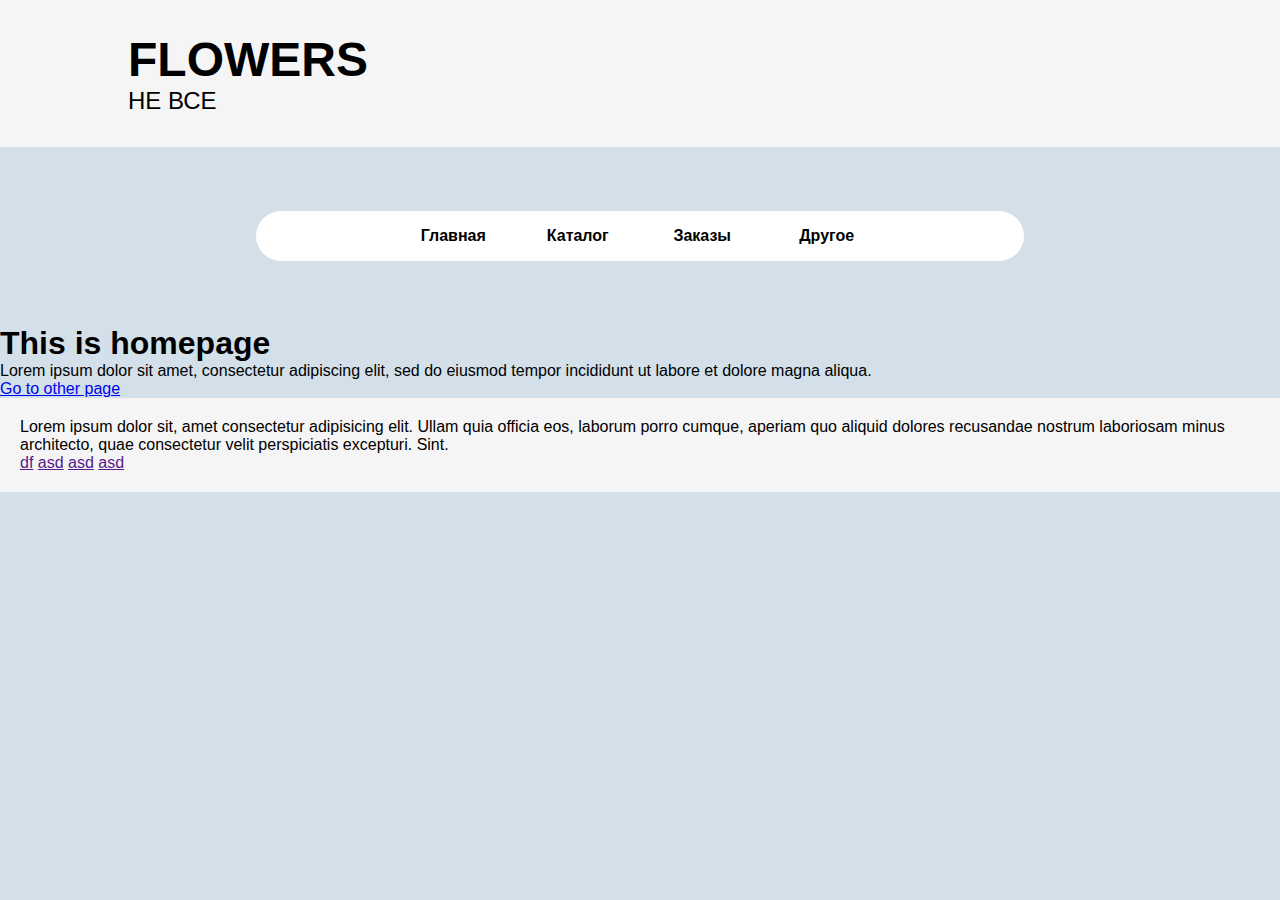
==== catalog.html @ afd86291 "today" ====
<!DOCTYPE html>
<html lang="en">

<head>
    <meta charset="UTF-8">
    <link rel="icon" type="image/png" sizes="16x16" href="img/flower_icon-icons.com_60674.png">
    <link rel="stylesheet" href="main.css">
    <title>Flowers</title>
</head>

<body>
    <header>
        <div class="header-flex">
            <hgroup class="title-wrapper">
                <h1 class="title">Flowers</h1>
                <h2 class="subtitle">не все</h2>
            </hgroup>
            <!--<section class="search">
                <form class="search__form">
                    <h2 class="search__form-head">Поиск</h2>
                    <label class="search__form-block">
                        <input type="text" class="search__form-input" id="searchText" placeholder="Введи название...">
                    </label>
                </form>
            </section>
        -->
        </div>

    </header>
    <nav>
        <ul>
            <li><a href="index.html" text="Главная">Главная</a></li>
            <li><a href="#" text="Каталог">Каталог</a></li>
            <li><a href="#" text="Заказы">Заказы</a></li>
            <li><a href="#" text="Другое">Другое</a></li>
        </ul>
    </nav>
    <main id="swup" class="transition-fade">
        <h1>This is homepage</h1>
        <p>
            Lorem ipsum dolor sit amet, consectetur adipiscing elit, sed do eiusmod tempor incididunt ut
            labore et dolore magna aliqua.
        </p>
        <a href="/someOtherPage">Go to other page</a>
    </main>
    <footer>
        <p>Lorem ipsum dolor sit, amet consectetur adipisicing elit. Ullam quia officia eos, laborum porro cumque,
            aperiam quo aliquid dolores recusandae nostrum laboriosam minus architecto, quae consectetur velit
            perspiciatis excepturi. Sint.</p>
        <a href="">df</a>
        <a href="">asd</a>
        <a href="">asd</a>
        <a href="">asd</a>
    </footer>
    <script src="swup.min.js"></script>
    <script>
        const swup = new Swup();
    </script>
</body>

</html>
---- main.css ----
@font-face {
    font-family: "Museo Sans";
    src: url("../fonts/MuseoSansCyrl-500.woff2") format("woff2"),
    url("../fonts/MuseoSansCyrl-500.woff") format("woff");
    font-weight: 500;
}

@font-face {
    font-family: "Museo Sans";
    src: url("../fonts/MuseoSansCyrl-700.woff2") format("woff2"),
    url("../fonts/MuseoSansCyrl-700.woff") format("woff");
    font-weight: 700;
}

@font-face {
    font-family: "Museo Sans";
    src: url("../fonts/MuseoSansCyrl-900.woff2") format("woff2"),
    url("../fonts/MuseoSansCyrl-900.woff") format("woff");
    font-weight: 900;
}
body{
	margin: 0;
	padding: 0;
	font-family: Museo Sans, Arial, sans-serif;
	font-weight: 500;
	font-size: 16px;
	background-color: #d3e0ea;
}
h1,
h2,
h3,
h4,
p {
    padding: 0;
    margin: 0;
}
nav{
	margin: 5% 20%;
	display: flex;
	text-align: center;
	justify-content: center;
	background-color: white;
	font-weight: bold;
	
	border-radius: 2rem;
	padding: 0 2rem;


}
nav ul{
	margin: 0;
	padding: 0;
	list-style: none;
}
nav ul li{
	display: inline-block;
	margin: 0 10px;
	position: relative;
	cursor: pointer;
}
nav ul li a{
	display: block;
	height: 50px;
	width: 100px;
	text-align: center;
	line-height: 50px;
	color: inherit;
	text-decoration: none;
	position: relative;
}
nav ul li a:before{
	content: attr(text);
	display: block;
	position: absolute;
	top: 0; left: 0; right: 0; bottom: 0;
	height: 100%;
	width: 100%;
	background-color: #1687a7;
	transform: rotateX(-270deg);
	transform-origin: top;
	transition: 0.5s;
	color: white;
}
nav ul li a:hover:before {
	transform: rotateX(0deg);
}
.container {
    max-width: 1000px;
    margin: 0 auto;
    padding: 0 30px;
}
.header-flex {
	padding: 2.5%;
	padding-left: 10%;
    background-color: #f6f5f5;
}
.title {
    font-size: 48px;
    font-weight: 900;
    text-transform: uppercase;
}
.subtitle {
    font-weight: 300;
    text-transform: uppercase;
}
.transition-fade {
  transition: 0.4s;
  opacity: 1;
}

html.is-animating .transition-fade {
  opacity: 0.2;
}

/*.search {
    -webkit-box-flex: 1;
    -ms-flex-positive: 1;
    flex-grow: 1;
}
.search__form {
    padding-top: 15px;
}

.search__form-block {
    display: block;
    padding-top: 7px;
    padding-bottom: 7px;
    border-bottom: 2px solid #81f1b2;
}

.search__form-head {
    font-size: 20px;
    font-weight: 700;
}

.search__form-input {
    width: 100%;
    padding-top: 5px;
    border-style: none;
    outline: none;
    background-color: transparent;
}

.search__form-input:focus {
    border-top: 2px solid #81f1b2;
}*/
footer{
	position: relative;
	min-height: 100%;
	padding: 20px 20px;
	height: auto;
	background-color:#f6f5f5 ;
}
/* меню */ 
.container{
    width: 1000px;
    position: relative;
    display: flex;
    justify-content: space-between;
}

.container .card{
    position: relative;
    cursor: pointer;
}

.container .card .face{
    width: 300px;
    height: 200px;
    transition: 0.5s;
}

.container .card .face.face1{
    position: relative;
    background: #55b3b1;
    display: flex;
    justify-content: center;
    align-items: center;
    z-index: 1;
    transform: translateY(100px);
}

.container .card:hover #one_card{
    background: #0c5cfa;
    transform: translateY(0);
}
.container .card:hover #two_card{
    background: #d863eb;
    transform: translateY(0);
}
.container .card:hover #three_card{
    background: #6e14ff;
    transform: translateY(0);
}
.container .card:hover #four_card{
    background: #f4f72a;
    transform: translateY(0);
}
.container .card:hover #five_card{
    background: #ff2626;
    transform: translateY(0);
}
.container .card:hover #six_card{
    background: #adf53b;
    transform: translateY(0);
}
.container .card .face.face1 .content{
    transition: 0.5s;
}
.container .card .face.face1 .content img{
    max-width: 100px;
}

.container .card .face.face1 .content h3{
    margin: 10px 0 0;
    padding: 0;
    color: #fff;
    text-align: center;
    font-size: 1.5em;
}

.container .card .face.face2{
    position: relative;
    background: #fff;
    display: flex;
    justify-content: center;
    align-items: center;
    padding: 20px;
    box-sizing: border-box;
    box-shadow: 0 20px 50px rgba(0, 0, 0, 0.8);
    transform: translateY(-100px);
}

.container .card:hover .face.face2{
    transform: translateY(0);
}

.container .card .face.face2 .content p{
    margin: 0;
    padding: 0;
}

.container .card .face.face2 .content a{
    margin: 15px 0 0;
    display:  inline-block;
    text-decoration: none;
    font-weight: 900;
    color: #333;
    padding: 5px;
    border: 1px solid #333;
    transition: 0.6s;
}

.container .card .face.face2 .content a:hover{
    background: #333;
    color: #fff;
}
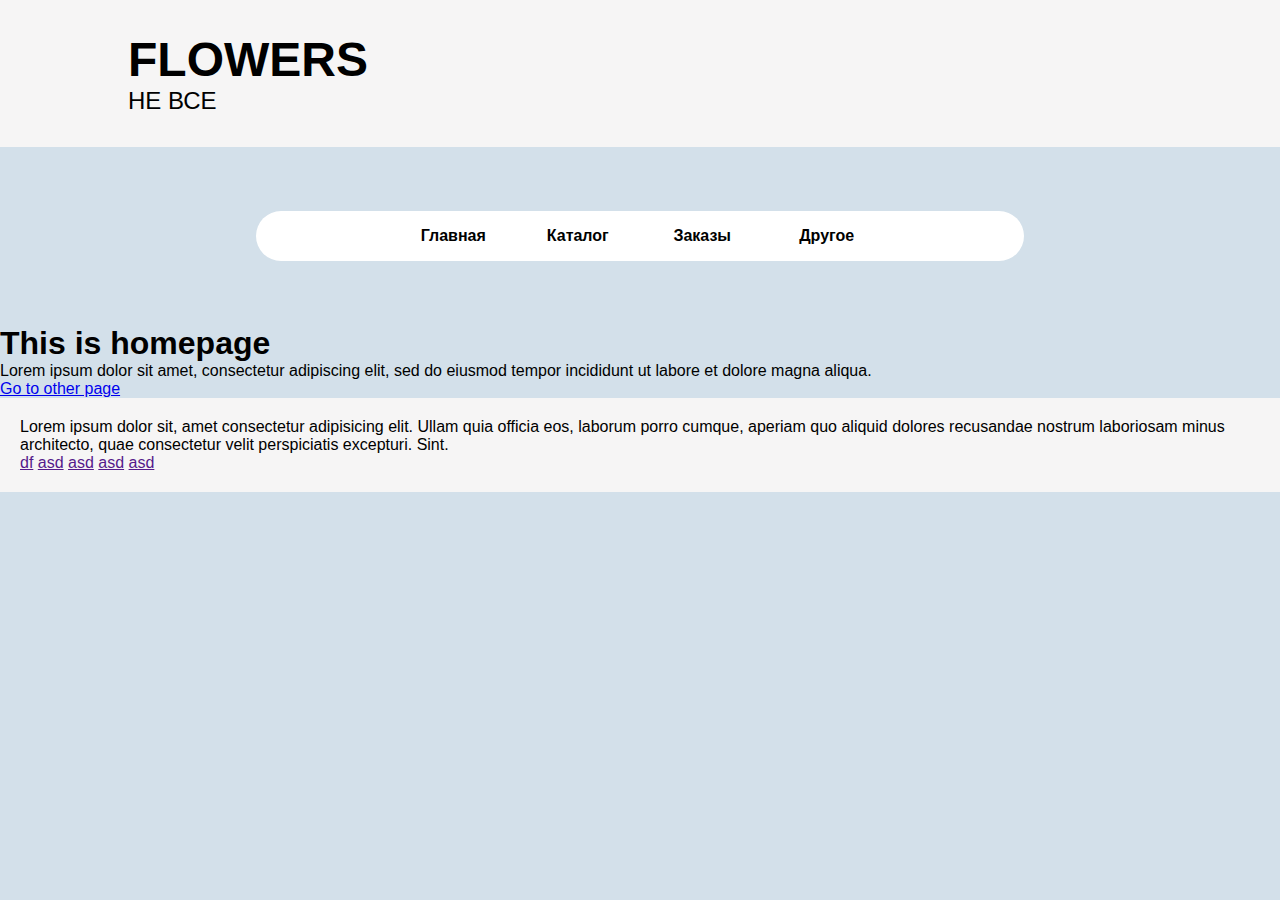
==== commit bace6ec8: "ca" ====
--- a/catalog.html
+++ b/catalog.html
@@ -51,6 +51,7 @@
         <a href="">asd</a>
         <a href="">asd</a>
         <a href="">asd</a>
+        <a href="">asd</a>
     </footer>
     <script src="swup.min.js"></script>
     <script>
